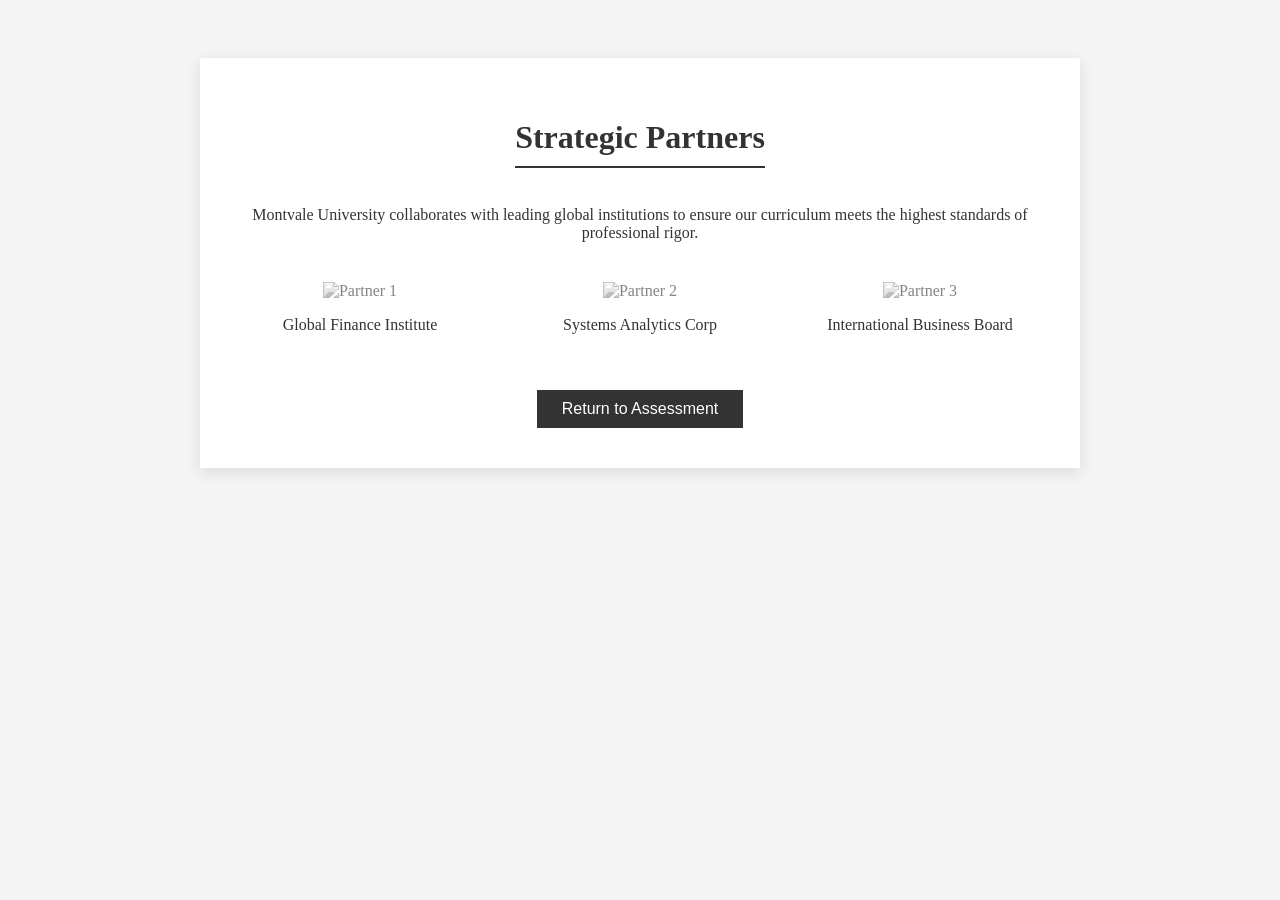
==== partners.html @ 37d40c07 "location change" ====
<!DOCTYPE html>
<html lang="en">
<head>
    <meta charset="UTF-8">
    <meta name="viewport" content="width=device-width, initial-scale=1.0">
    <link rel="icon" type="image/png" href="[data-uri]">
    <title>Strategic Partners | Montvale University</title>
    <style>
        body {
            font-family: 'Georgia', serif;
            background-color: #f4f4f4;
            display: flex;
            justify-content: center;
            padding: 50px 20px;
            color: #333;
        }
        .card {
            background: white;
            padding: 40px;
            max-width: 800px;
            width: 100%;
            box-shadow: 0 4px 15px rgba(0,0,0,0.1);
            text-align: center;
        }
        h1 { border-bottom: 2px solid #333; display: inline-block; padding-bottom: 10px; }
        .partners-grid {
            display: grid;
            grid-template-columns: repeat(auto-fit, minmax(200px, 1fr));
            gap: 40px;
            margin-top: 40px;
        }
        .partner-item img {
            max-width: 150px;
            filter: grayscale(100%);
            opacity: 0.6;
            transition: all 0.3s ease;
        }
        .partner-item:hover img {
            filter: grayscale(0%);
            opacity: 1;
            transform: scale(1.05);
        }
        button {
            margin-top: 40px;
            padding: 10px 25px;
            background: #333;
            color: white;
            border: none;
            cursor: pointer;
            font-size: 16px;
        }
        button:hover { background: #555; }
    </style>
</head>
<body>

    <div class="card">
        <h1>Strategic Partners</h1>
        <p>Montvale University collaborates with leading global institutions to ensure our curriculum meets the highest standards of professional rigor.</p>
        
        <div class="partners-grid">
            <div class="partner-item">
                <img src="logo1.png" alt="Partner 1">
                <p>Global Finance Institute</p>
            </div>
            <div class="partner-item">
                <img src="logo2.png" alt="Partner 2">
                <p>Systems Analytics Corp</p>
            </div>
            <div class="partner-item">
                <img src="logo3.png" alt="Partner 3">
                <p>International Business Board</p>
            </div>
        </div>
        
        <button onclick="window.location.href='index.html'">Return to Assessment</button>
    </div>

</body>
</html>
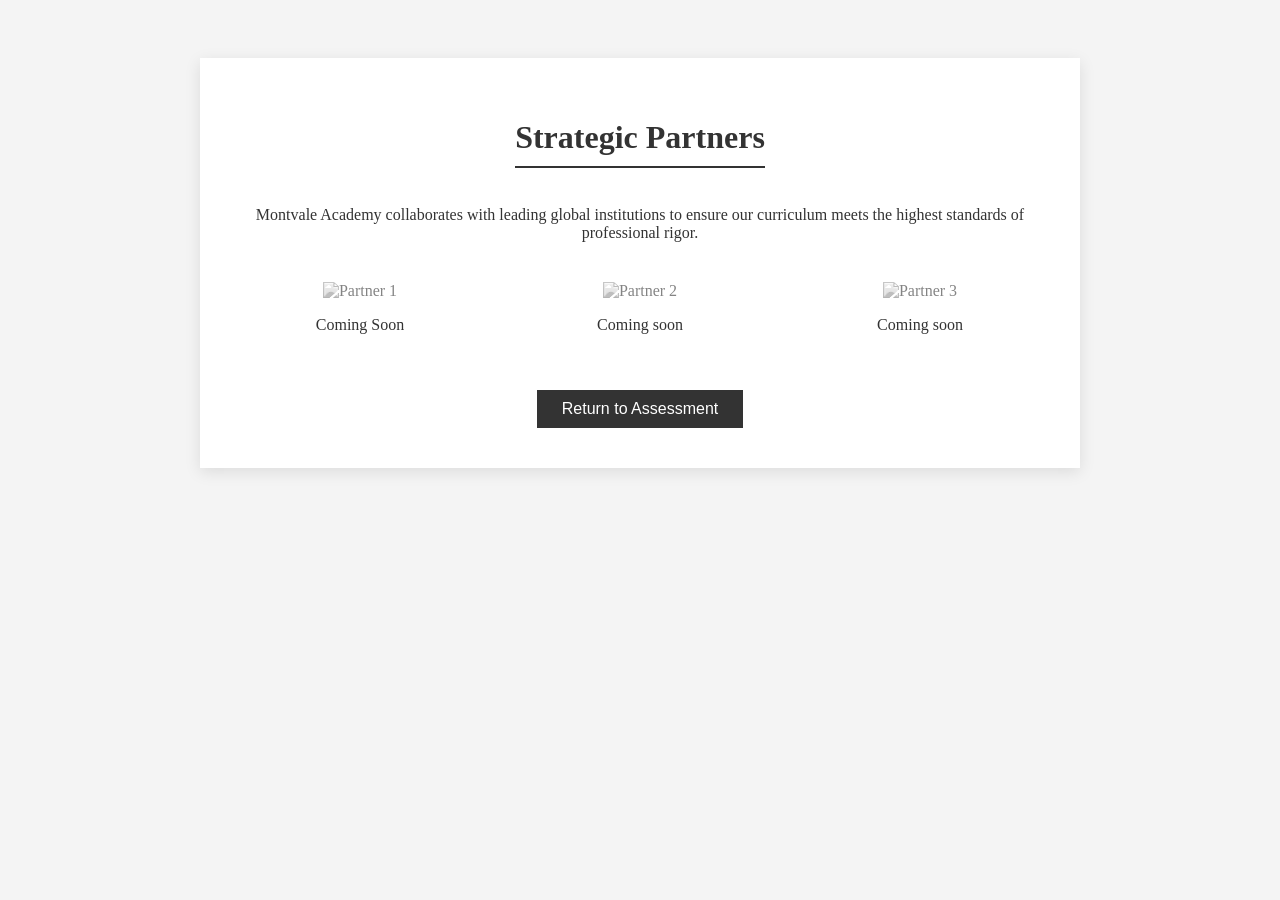
==== commit 5ddf52c9: "Update partners.html" ====
--- a/partners.html
+++ b/partners.html
@@ -4,7 +4,7 @@
     <meta charset="UTF-8">
     <meta name="viewport" content="width=device-width, initial-scale=1.0">
     <link rel="icon" type="image/png" href="[data-uri]